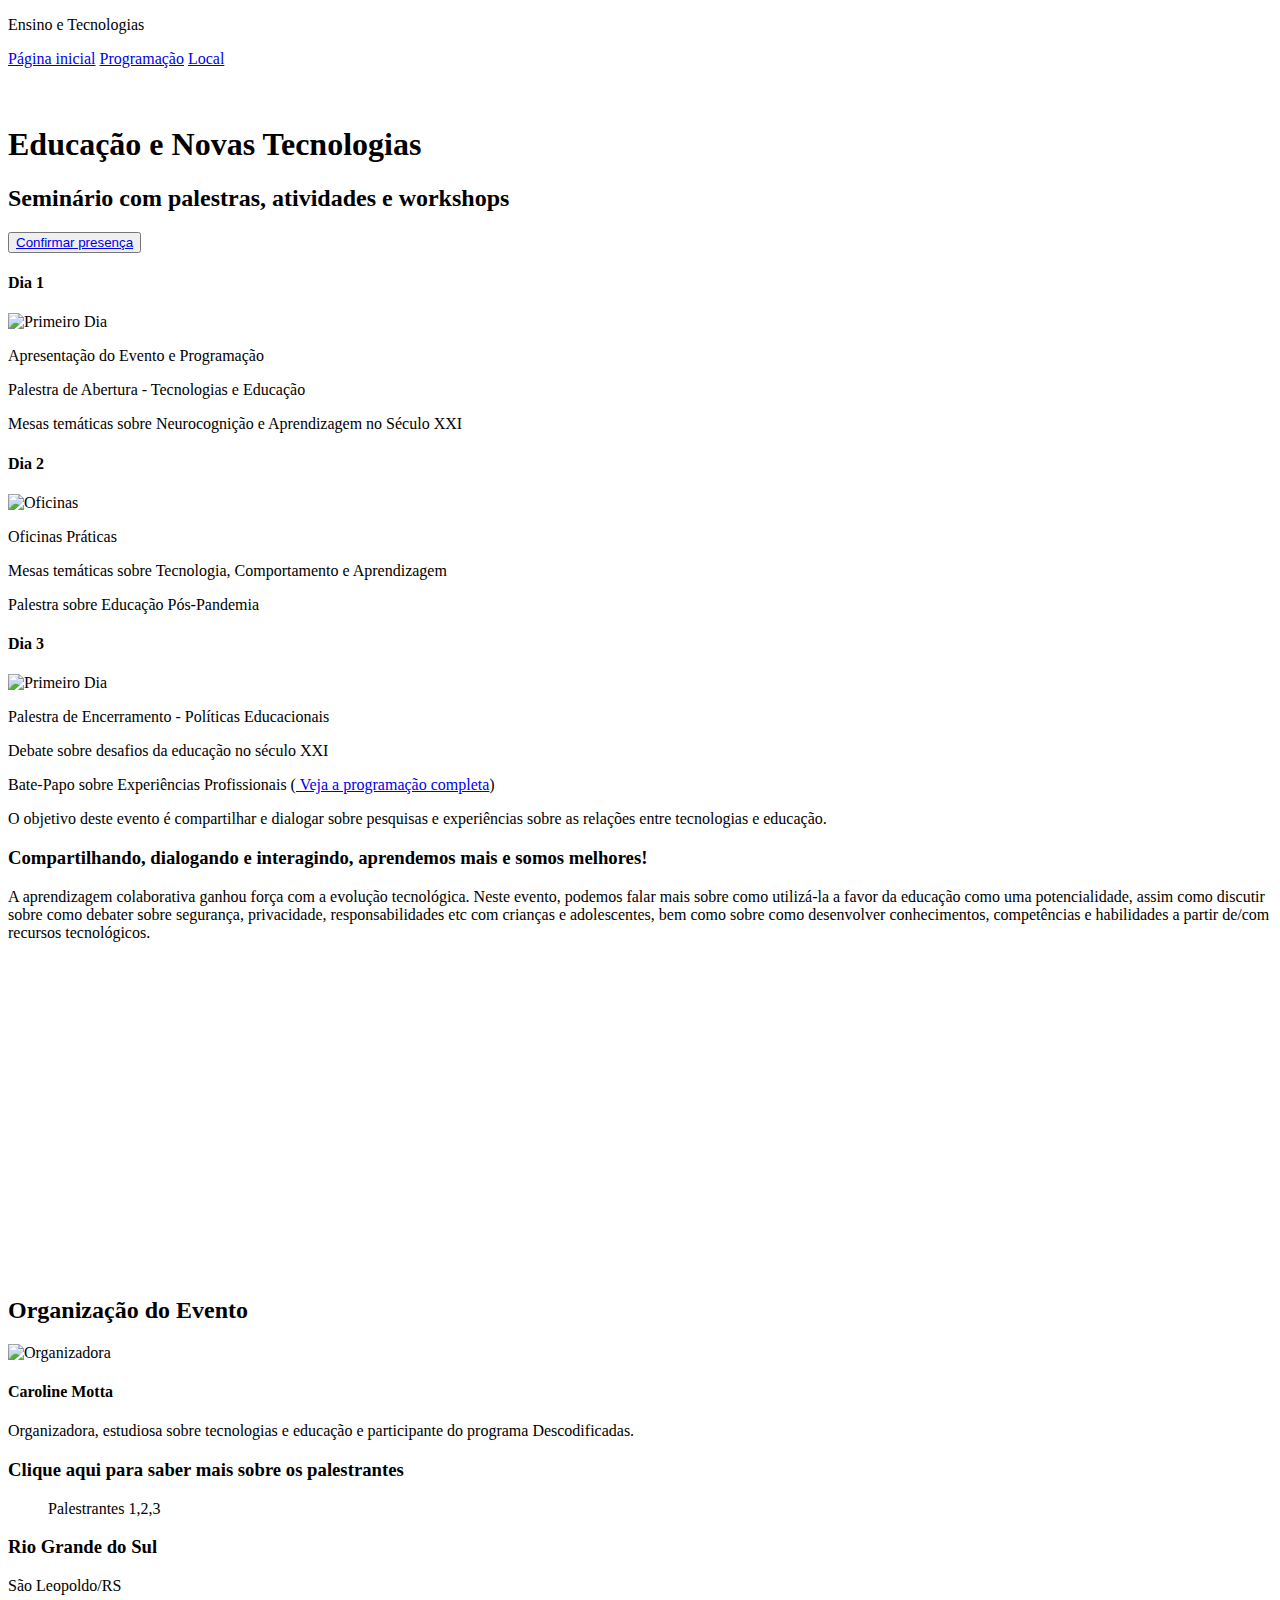
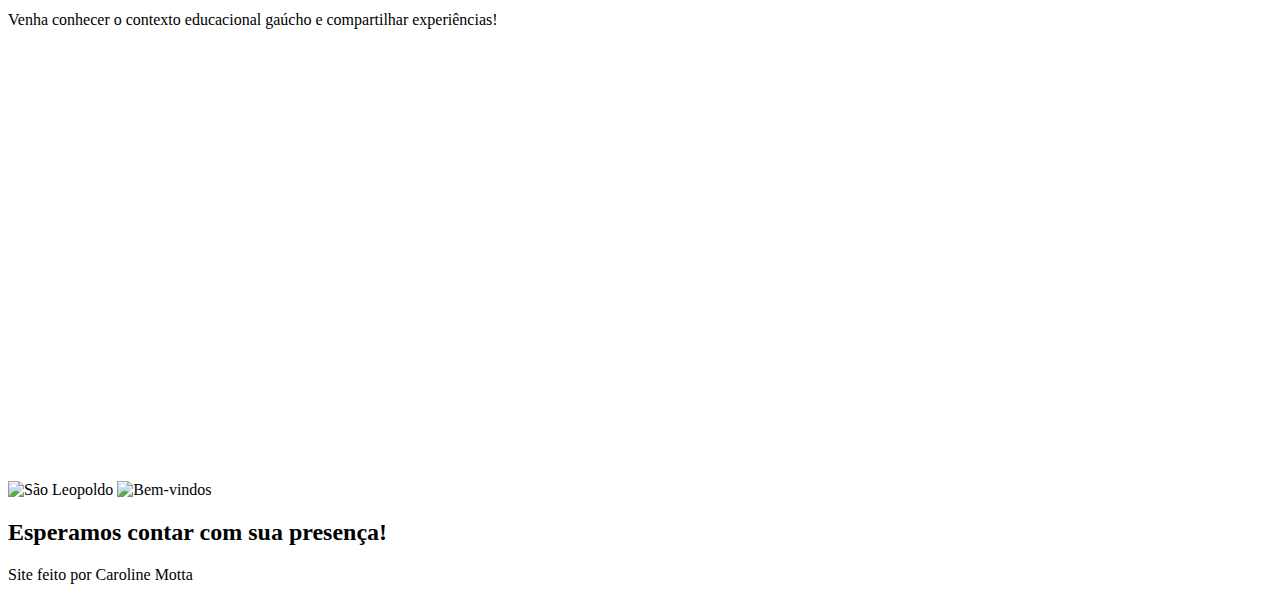
==== index.html @ 8e557fc0 "Create index.html" ====
<!DOCTYPE html>
<html lang="pt-br">
<head>
    <meta charset="UTF-8">
    <meta http-equiv="X-UA-Compatible" content="IE=edge">
    <meta name="viewport" content="width=device-width, initial-scale=1.0">
    
    <link rel="stylesheet" href="style_index.css">

    <title>Ensino e Tecnologias</title>
    
    <p>Ensino e Tecnologias</p>

        <nav>
        <a href="index.html">Página inicial</a>
        <a href="Progama.html">Programação</a>
        <a href="Local.html">Local</a>
        </nav>
    
        <h1><strong>
            <br>Educação e Novas Tecnologias<br>
        </strong></h1>
     
</head>

<body>
   
   <main> 
        <section>

        <h2>Seminário com palestras, atividades e workshops</h2>
        <button><a href="Forms.html">Confirmar presença</a></button>

        <h4>Dia 1</h4>
        <img src="Imagens/Evento1.jpg" alt="Primeiro Dia" width="300px" height="300px">
        <p>Apresentação do Evento e Programação</p>
        <p>Palestra de Abertura - Tecnologias e Educação</p>
        <p>Mesas temáticas sobre Neurocognição e Aprendizagem no Século XXI</p>
    
        <h4>Dia 2</h4>
        <img src="Imagens/Oficinas_Dia2.png" alt="Oficinas" width="300px" height="300px">
        <p>Oficinas Práticas</p>
        <p>Mesas temáticas sobre Tecnologia, Comportamento e Aprendizagem</p>
        <p>Palestra sobre Educação Pós-Pandemia</p>
    
        <h4>Dia 3</h4>
        <img src="Imagens/BNCC1.jpg" alt="Primeiro Dia" width="300px" height="300px">
        <p>Palestra de Encerramento - Políticas Educacionais</p>
        <p>Debate sobre desafios da educação no século XXI</p>
        <p>Bate-Papo sobre Experiências Profissionais (<a href="Programacao.html"> Veja a programação completa</a>)</p>
   
        </section> 
    
    </main> 

    <p>O objetivo deste evento é compartilhar e dialogar sobre pesquisas e experiências sobre as relações entre tecnologias e educação.</p>

    <h3>Compartilhando, dialogando e interagindo, aprendemos mais e somos melhores!</h3>
    <p>A aprendizagem colaborativa ganhou força com a evolução tecnológica. Neste evento, podemos falar mais sobre como utilizá-la a favor da educação como uma potencialidade, assim como discutir sobre como debater sobre segurança, privacidade, responsabilidades etc com crianças e adolescentes, bem como sobre como desenvolver conhecimentos, competências e habilidades a partir de/com recursos tecnológicos.</p>
    <iframe width="560" height="315" src="https://www.youtube.com/embed/tcLLTsP3wlo" title="YouTube video player" frameborder="0" allow="accelerometer; autoplay; clipboard-write; encrypted-media; gyroscope; picture-in-picture" allowfullscreen></iframe> 
    
     <section>
        <h2>Organização do Evento</h2>
        <img src="Imagens/minhafoto.png" alt="Organizadora">
        <h4>Caroline Motta</h4>
        <p>Organizadora, estudiosa sobre tecnologias e educação e participante do programa Descodificadas.</p>
        
        <h3>Clique aqui para saber mais sobre os palestrantes</h3>
        <ul>Palestrantes 1,2,3</ul>
    </section>

     <h3>Rio Grande do Sul</h3>
     <p>São Leopoldo/RS</p>
     <p>Venha conhecer o contexto educacional gaúcho e compartilhar experiências!</p>
     <img src="Imagens/SL.jpg" alt="São Leopoldo"width="300px" height="300px">
     <img src="Imagens/BEMVINDOSL.jpg" alt="Bem-vindos"  width="300px" height="300px">
     <iframe src="https://www.google.com/maps/embed?pb=!1m14!1m8!1m3!1d221685.3473670531!2d-51.144368!3d-29.75353!3m2!1i1024!2i768!4f13.1!3m3!1m2!1s0x951968315942f59b%3A0x1b4734205177f47c!2sS%C3%A3o%20Leopoldo%2C%20RS%2C%20Brasil!5e0!3m2!1spt-BR!2sus!4v1663542242569!5m2!1spt-BR!2sus" width="600" height="450" style="border:0;" allowfullscreen="" loading="lazy" referrerpolicy="no-referrer-when-downgrade"></iframe>
    
    <section>
    <h2>Esperamos contar com sua presença!</h2>
    </section>


<footer>
<p>Site feito por Caroline Motta</p>
</footer>
</body>
</html>
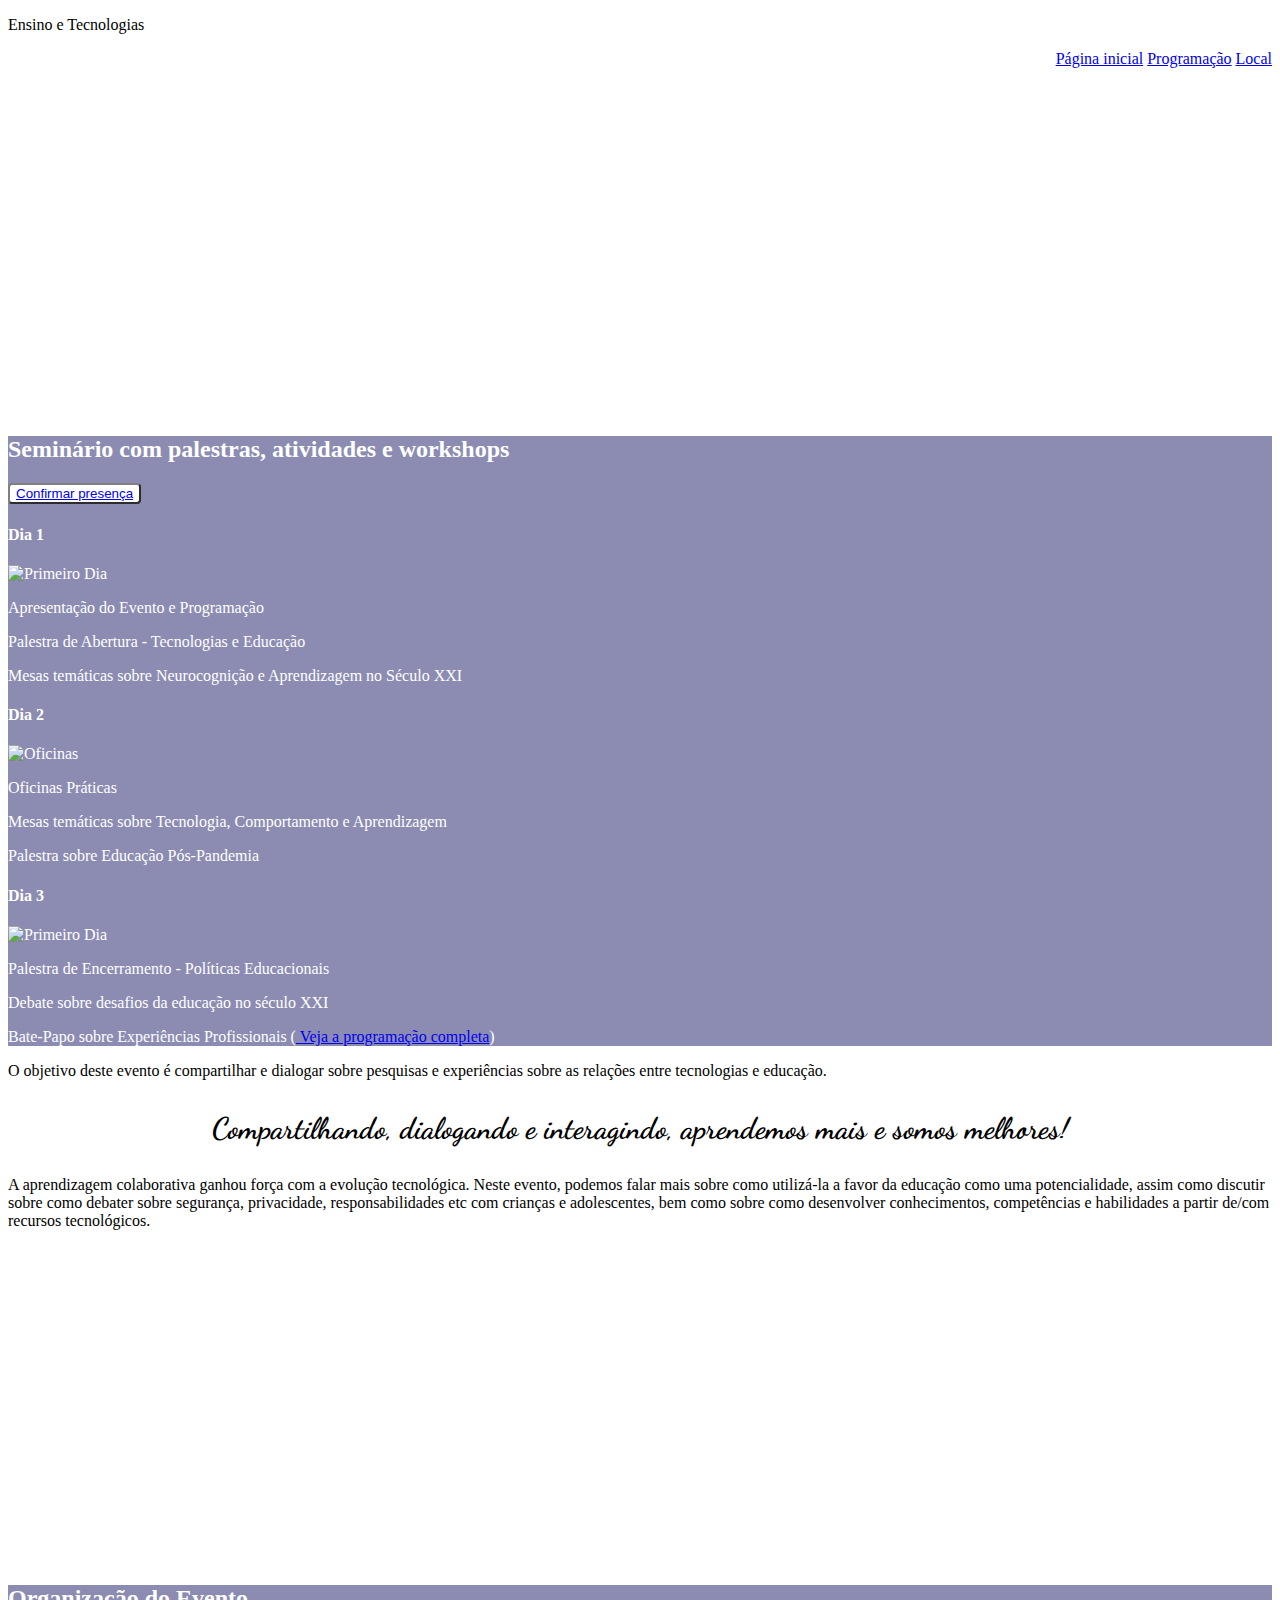
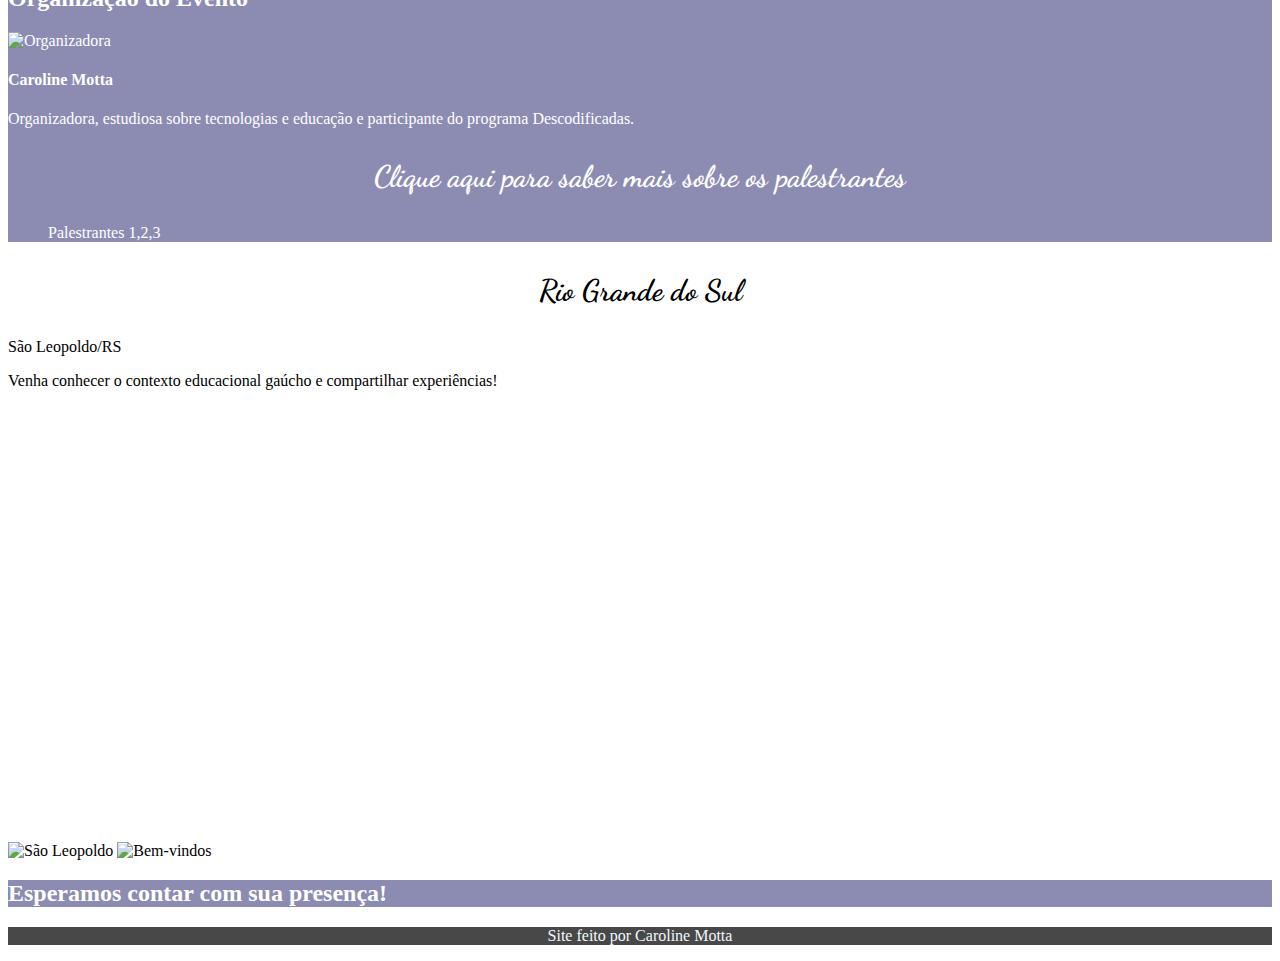
==== commit 12c6f787: "Add files via upload" ====
--- a/index.html
+++ b/index.html
@@ -1,88 +1,86 @@
-<!DOCTYPE html>
-<html lang="pt-br">
-<head>
-    <meta charset="UTF-8">
-    <meta http-equiv="X-UA-Compatible" content="IE=edge">
-    <meta name="viewport" content="width=device-width, initial-scale=1.0">
-    
-    <link rel="stylesheet" href="style_index.css">
-
-    <title>Ensino e Tecnologias</title>
-    
-    <p>Ensino e Tecnologias</p>
-
-        <nav>
-        <a href="index.html">Página inicial</a>
-        <a href="Progama.html">Programação</a>
-        <a href="Local.html">Local</a>
-        </nav>
-    
-        <h1><strong>
-            <br>Educação e Novas Tecnologias<br>
-        </strong></h1>
-     
-</head>
-
-<body>
-   
-   <main> 
-        <section>
-
-        <h2>Seminário com palestras, atividades e workshops</h2>
-        <button><a href="Forms.html">Confirmar presença</a></button>
-
-        <h4>Dia 1</h4>
-        <img src="Imagens/Evento1.jpg" alt="Primeiro Dia" width="300px" height="300px">
-        <p>Apresentação do Evento e Programação</p>
-        <p>Palestra de Abertura - Tecnologias e Educação</p>
-        <p>Mesas temáticas sobre Neurocognição e Aprendizagem no Século XXI</p>
-    
-        <h4>Dia 2</h4>
-        <img src="Imagens/Oficinas_Dia2.png" alt="Oficinas" width="300px" height="300px">
-        <p>Oficinas Práticas</p>
-        <p>Mesas temáticas sobre Tecnologia, Comportamento e Aprendizagem</p>
-        <p>Palestra sobre Educação Pós-Pandemia</p>
-    
-        <h4>Dia 3</h4>
-        <img src="Imagens/BNCC1.jpg" alt="Primeiro Dia" width="300px" height="300px">
-        <p>Palestra de Encerramento - Políticas Educacionais</p>
-        <p>Debate sobre desafios da educação no século XXI</p>
-        <p>Bate-Papo sobre Experiências Profissionais (<a href="Programacao.html"> Veja a programação completa</a>)</p>
-   
-        </section> 
-    
-    </main> 
-
-    <p>O objetivo deste evento é compartilhar e dialogar sobre pesquisas e experiências sobre as relações entre tecnologias e educação.</p>
-
-    <h3>Compartilhando, dialogando e interagindo, aprendemos mais e somos melhores!</h3>
-    <p>A aprendizagem colaborativa ganhou força com a evolução tecnológica. Neste evento, podemos falar mais sobre como utilizá-la a favor da educação como uma potencialidade, assim como discutir sobre como debater sobre segurança, privacidade, responsabilidades etc com crianças e adolescentes, bem como sobre como desenvolver conhecimentos, competências e habilidades a partir de/com recursos tecnológicos.</p>
-    <iframe width="560" height="315" src="https://www.youtube.com/embed/tcLLTsP3wlo" title="YouTube video player" frameborder="0" allow="accelerometer; autoplay; clipboard-write; encrypted-media; gyroscope; picture-in-picture" allowfullscreen></iframe> 
-    
-     <section>
-        <h2>Organização do Evento</h2>
-        <img src="Imagens/minhafoto.png" alt="Organizadora">
-        <h4>Caroline Motta</h4>
-        <p>Organizadora, estudiosa sobre tecnologias e educação e participante do programa Descodificadas.</p>
-        
-        <h3>Clique aqui para saber mais sobre os palestrantes</h3>
-        <ul>Palestrantes 1,2,3</ul>
-    </section>
-
-     <h3>Rio Grande do Sul</h3>
-     <p>São Leopoldo/RS</p>
-     <p>Venha conhecer o contexto educacional gaúcho e compartilhar experiências!</p>
-     <img src="Imagens/SL.jpg" alt="São Leopoldo"width="300px" height="300px">
-     <img src="Imagens/BEMVINDOSL.jpg" alt="Bem-vindos"  width="300px" height="300px">
-     <iframe src="https://www.google.com/maps/embed?pb=!1m14!1m8!1m3!1d221685.3473670531!2d-51.144368!3d-29.75353!3m2!1i1024!2i768!4f13.1!3m3!1m2!1s0x951968315942f59b%3A0x1b4734205177f47c!2sS%C3%A3o%20Leopoldo%2C%20RS%2C%20Brasil!5e0!3m2!1spt-BR!2sus!4v1663542242569!5m2!1spt-BR!2sus" width="600" height="450" style="border:0;" allowfullscreen="" loading="lazy" referrerpolicy="no-referrer-when-downgrade"></iframe>
-    
-    <section>
-    <h2>Esperamos contar com sua presença!</h2>
-    </section>
-
-
-<footer>
-<p>Site feito por Caroline Motta</p>
-</footer>
-</body>
-</html>
+<!DOCTYPE html>
+<html lang="pt-br">
+<head>
+    <meta charset="UTF-8">
+    <meta http-equiv="X-UA-Compatible" content="IE=edge">
+    <meta name="viewport" content="width=device-width, initial-scale=1.0">
+    
+    <link rel="stylesheet" href="style_index.css">
+
+    <title>Ensino e Tecnologias</title>
+    
+    <p>Ensino e Tecnologias</p>
+
+        <nav>
+        <a href="index.html">Página inicial</a>
+        <a href="Progama.html">Programação</a>
+        <a href="Local.html">Local</a>
+        </nav>
+    
+        <h1><strong><br><br>Educação e Novas Tecnologias<br><br></strong></h1>
+     
+</head>
+
+<body>
+   
+   <main> 
+        <section>
+
+        <h2>Seminário com palestras, atividades e workshops</h2>
+        <button><a href="Forms.html">Confirmar presença</a></button>
+
+        <h4>Dia 1</h4>
+        <img src="Imagens/Evento1.jpg" alt="Primeiro Dia" width="300px" height="300px">
+        <p>Apresentação do Evento e Programação</p>
+        <p>Palestra de Abertura - Tecnologias e Educação</p>
+        <p>Mesas temáticas sobre Neurocognição e Aprendizagem no Século XXI</p>
+    
+        <h4>Dia 2</h4>
+        <img src="Imagens/Oficinas_Dia2.png" alt="Oficinas" width="300px" height="300px">
+        <p>Oficinas Práticas</p>
+        <p>Mesas temáticas sobre Tecnologia, Comportamento e Aprendizagem</p>
+        <p>Palestra sobre Educação Pós-Pandemia</p>
+    
+        <h4>Dia 3</h4>
+        <img src="Imagens/BNCC1.jpg" alt="Primeiro Dia" width="300px" height="300px">
+        <p>Palestra de Encerramento - Políticas Educacionais</p>
+        <p>Debate sobre desafios da educação no século XXI</p>
+        <p>Bate-Papo sobre Experiências Profissionais (<a href="Programacao.html"> Veja a programação completa</a>)</p>
+   
+        </section> 
+    
+    </main> 
+
+    <p>O objetivo deste evento é compartilhar e dialogar sobre pesquisas e experiências sobre as relações entre tecnologias e educação.</p>
+
+    <h3>Compartilhando, dialogando e interagindo, aprendemos mais e somos melhores!</h3>
+    <p>A aprendizagem colaborativa ganhou força com a evolução tecnológica. Neste evento, podemos falar mais sobre como utilizá-la a favor da educação como uma potencialidade, assim como discutir sobre como debater sobre segurança, privacidade, responsabilidades etc com crianças e adolescentes, bem como sobre como desenvolver conhecimentos, competências e habilidades a partir de/com recursos tecnológicos.</p>
+    <iframe width="560" height="315" src="https://www.youtube.com/embed/tcLLTsP3wlo" title="YouTube video player" frameborder="0" allow="accelerometer; autoplay; clipboard-write; encrypted-media; gyroscope; picture-in-picture" allowfullscreen></iframe> 
+    
+     <section>
+        <h2>Organização do Evento</h2>
+        <img src="Imagens/minhafoto.png" alt="Organizadora">
+        <h4>Caroline Motta</h4>
+        <p>Organizadora, estudiosa sobre tecnologias e educação e participante do programa Descodificadas.</p>
+        
+        <h3>Clique aqui para saber mais sobre os palestrantes</h3>
+        <ul>Palestrantes 1,2,3</ul>
+    </section>
+
+     <h3>Rio Grande do Sul</h3>
+     <p>São Leopoldo/RS</p>
+     <p>Venha conhecer o contexto educacional gaúcho e compartilhar experiências!</p>
+     <img src="Imagens/SL.jpg" alt="São Leopoldo"width="300px" height="300px">
+     <img src="Imagens/BEMVINDOSL.jpg" alt="Bem-vindos"  width="300px" height="300px">
+     <iframe src="https://www.google.com/maps/embed?pb=!1m14!1m8!1m3!1d221685.3473670531!2d-51.144368!3d-29.75353!3m2!1i1024!2i768!4f13.1!3m3!1m2!1s0x951968315942f59b%3A0x1b4734205177f47c!2sS%C3%A3o%20Leopoldo%2C%20RS%2C%20Brasil!5e0!3m2!1spt-BR!2sus!4v1663542242569!5m2!1spt-BR!2sus" width="600" height="450" style="border:0;" allowfullscreen="" loading="lazy" referrerpolicy="no-referrer-when-downgrade"></iframe>
+    
+    <section>
+    <h2>Esperamos contar com sua presença!</h2>
+    </section>
+
+
+<footer>
+<p>Site feito por Caroline Motta</p>
+</footer>
+</body>
+</html>
--- a/style_index.css
+++ b/style_index.css
@@ -0,0 +1,38 @@
+@import url('https://fonts.googleapis.com/css2?family=Dancing+Script&display=swap');
+
+footer{
+    background-color: rgb(73, 72, 72);
+    color: aliceblue;
+    text-align: center;
+}
+
+h1{
+    font-family: 'Dancing Script', cursive;
+    text-align: center;
+    font-size: 60px;
+    color:white;
+    background-image: url(Imagens/CABECALHO.jpg);
+    opacity: 0.8;
+}
+
+h3{
+    font-family: 'Dancing Script', cursive;
+    font-size: 30px;
+    text-align:center
+}
+
+button{
+    background-color: white;
+    text-align: center;
+    border-color: gray;
+    border-radius: 4px;  
+}
+
+section{
+    background-color: rgba(35, 35, 110, 0.521);
+    color:white
+}
+
+nav{
+    text-align: end;
+}
